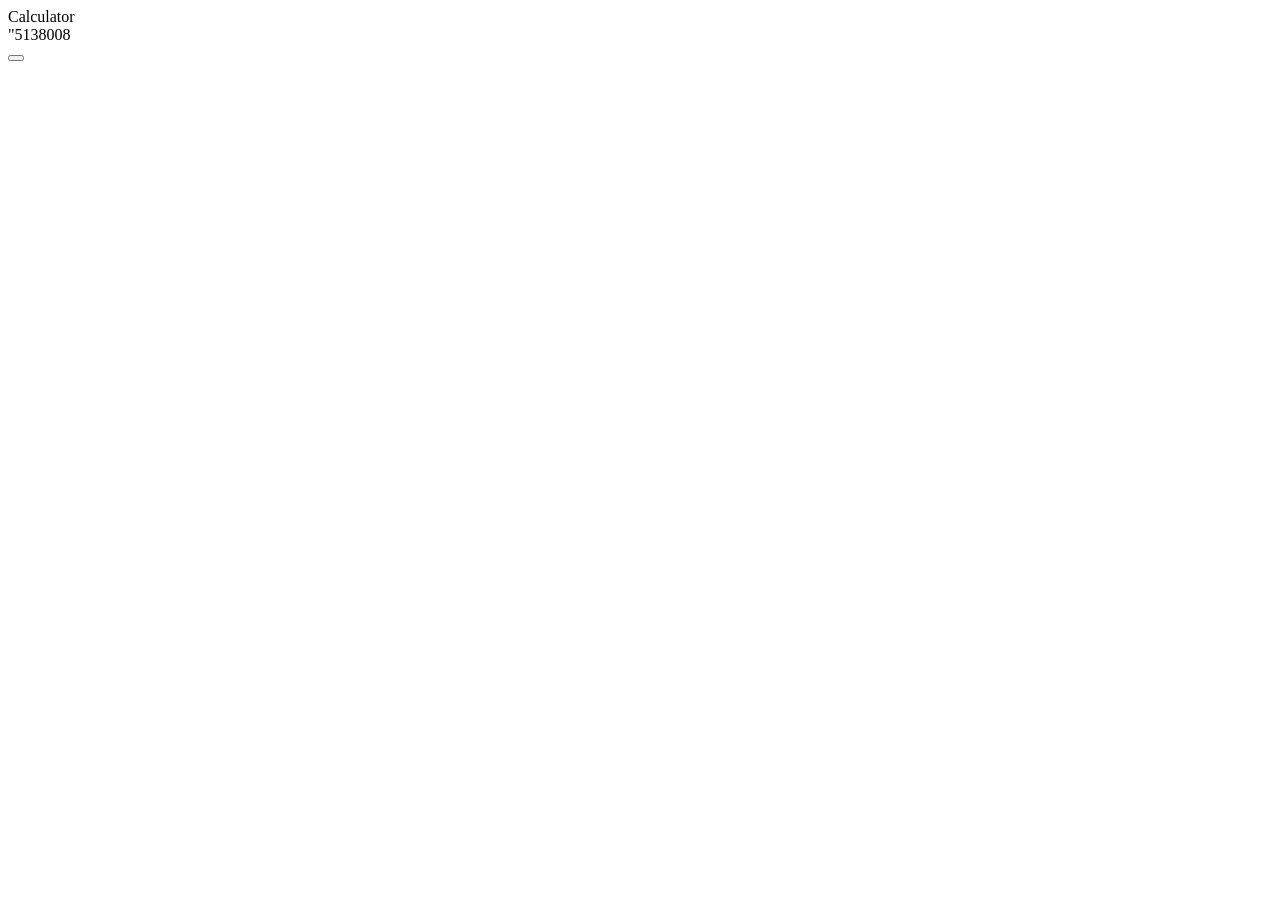
==== index.html @ 68329b82 "Create documents and fill in HTML boilerplate." ====
<!DOCTYPE html>
<html lang="en">
<head>
    <meta charset="UTF-8">
    <meta http-equiv="X-UA-Compatible" content="IE=edge">
    <meta name="viewport" content="width=device-width, initial-scale=1.0">
    <title>Calculator</title>
    <link rel="stylesheet" href="styles.css">
</head>
<body class="body">
    <div class="header">Calculator</div>
    <div class="container">
        <div class="screenContainer">
            <div class="screen">"5138008</div>
        </div>
        <div class="buttonsContainer">
            <button></button>
        </div>
    </div>

    <script src="javascript.js"></script>
</body>
</html>
---- styles.css ----
.calculator {
display: grid;
width: 400px;
grid-gap: 25px;
height: 100px;
}

/* grid-row: (1,100px) was the only way to control height */
.calculator-screen {
grid-row: (1,100px);
text-align: right;
padding: 20px;
font-size: 30px;
}

/* make grid for the buttons, calling rows first makes difference to display */
.calculator-keys {
display: grid;
grid-template-rows: repeat(5, 80px);
grid-template-columns: repeat(4,100px);
grid-gap: 25px;
}

/*make clear and zero buttons span 3 columns*/
.is-clear {
grid-column: span 3;
}

/*make plus button span 2 rows*/
.is-equal, .is-zero {
grid-column: span 2;
}
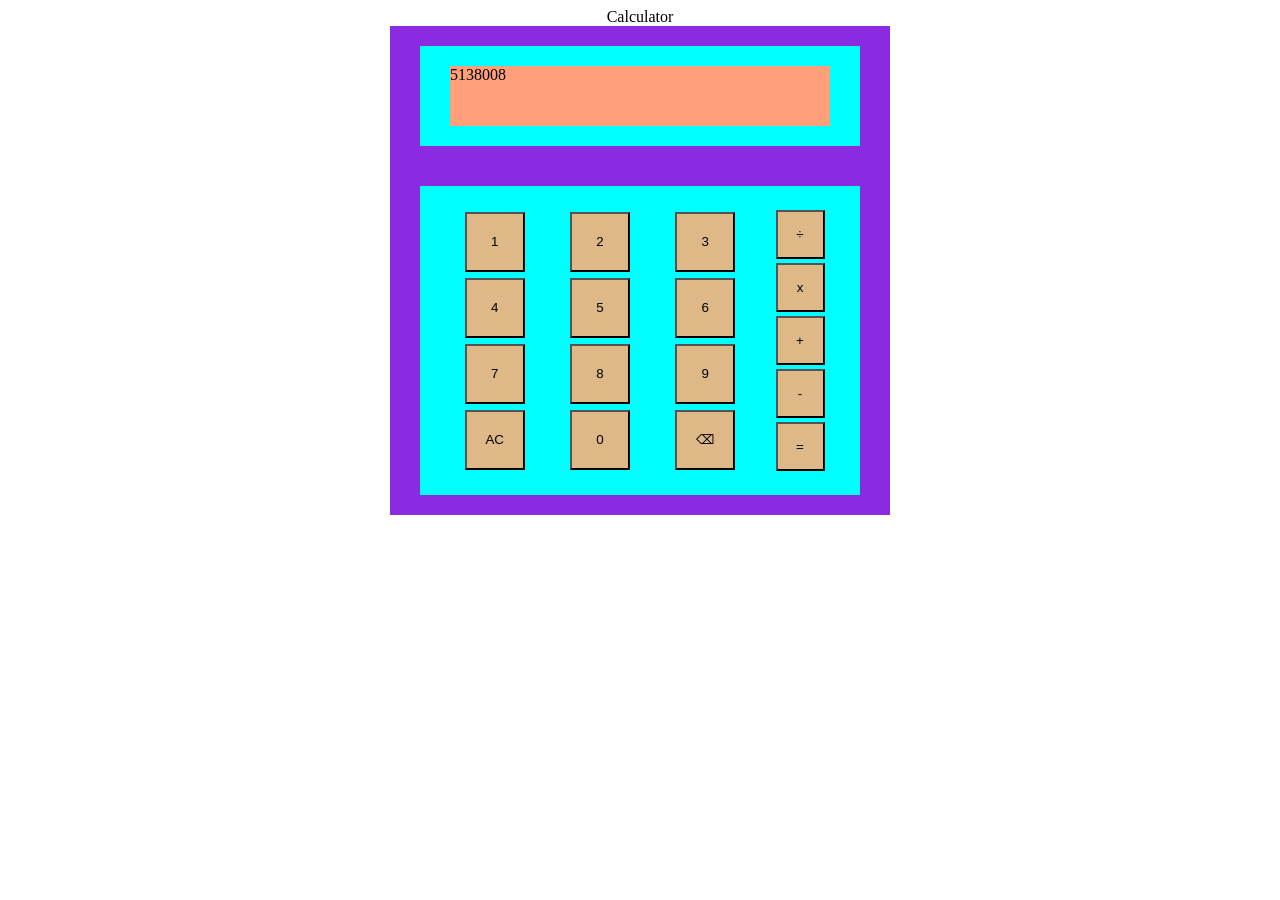
==== commit 4d63331f: "Add basic layout for calculator and apply flexbox." ====
--- a/index.html
+++ b/index.html
@@ -10,12 +10,47 @@
 <body class="body">
     <div class="header">Calculator</div>
     <div class="container">
-        <div class="screenContainer">
-            <div class="screen">"5138008</div>
+        <!-- CONTAINER FOR DISPLAY -->
+        <div class="displayContainer">
+            <div id="display">5138008</div>
         </div>
-        <div class="buttonsContainer">
-            <button></button>
+
+        <!-- CONTAINER FOR BUTTONS -->
+        <div class="btnsContainer">
+            <div class = "numbersContainer">
+                <div class = "numRow">
+                    <button class = "numBtn" id ="one">1</button>
+                    <button class = "numBtn" id ="two">2</button>
+                    <button class = "numBtn" id ="three">3</button>
+                </div>
+                <div class = "numRow">
+                    <button class = "numBtn" id ="four">4</button>
+                    <button class = "numBtn" id ="five">5</button>
+                    <button class = "numBtn" id ="six">6</button>
+                </div>
+                <div class = "numRow">
+                    <button class = "numBtn" id ="seven">7</button>
+                    <button class = "numBtn" id ="eight">8</button>
+                    <button class = "numBtn" id ="nine">9</button>
+                </div>
+                <div class = "numRow">
+                    <button class = "numBtn" id ="clear">AC</button>
+                    <button class = "numBtn" id ="zero">0</button>
+                    <button class = "numBtn" id ="backspace">⌫</button>
+                </div>               
+            </div>
+
+            <div class = "opsContainer">
+                <div class = "opsCol">
+                    <button class = "opsBtn" id ="div">÷</button>
+                    <button class = "opsBtn" id ="mult">x</button>
+                    <button class = "opsBtn" id ="plus">+</button>
+                    <button class = "opsBtn" id ="minus">-</button>
+                    <button class = "opsBtn" id ="equals">=</button>
+                </div>
         </div>
+
+
     </div>
 
     <script src="javascript.js"></script>
--- a/styles.css
+++ b/styles.css
@@ -1,32 +1,78 @@
-.calculator {
-display: grid;
-width: 400px;
-grid-gap: 25px;
-height: 100px;
+.body {
+    display: flex;
+    flex-direction: column;
+    align-items: center;
+}
+.container {
+    display: flex;
+    flex-direction: column;
+    justify-items: center;
+    align-items: center;
+    width: 500px;
+    height: fit-content;
+    background-color: blueviolet;
 }
 
-/* grid-row: (1,100px) was the only way to control height */
-.calculator-screen {
-grid-row: (1,100px);
-text-align: right;
-padding: 20px;
-font-size: 30px;
+.displayContainer {
+    width: 80%;
+    display: flex;
+    justify-content: center;
+    padding: 20px;
+    background-color: aqua;
+    margin: 20px;
 }
 
-/* make grid for the buttons, calling rows first makes difference to display */
-.calculator-keys {
-display: grid;
-grid-template-rows: repeat(5, 80px);
-grid-template-columns: repeat(4,100px);
-grid-gap: 25px;
+#display {
+    width: 95%;
+    height: 60px;
+    background-color: lightsalmon;
 }
 
-/*make clear and zero buttons span 3 columns*/
-.is-clear {
-grid-column: span 3;
+.btnsContainer {
+    width: 80%;
+    display: flex;
+    justify-content: center;
+    padding: 20px;
+    margin: 20px;
+    background-color: aqua;
+    align-items: center;
 }
 
-/*make plus button span 2 rows*/
-.is-equal, .is-zero {
-grid-column: span 2;
+.numbersContainer {
+    width: 80%;
+    height: fit-content;
 }
+
+.opsContainer {
+    width: 20%;
+    height: fit-content;
+}
+
+.opsCol {
+    display: flex;
+    flex-direction: column;
+    margin: 2px;
+    align-items: center;
+    
+}
+
+.numRow {
+    display:flex;
+    margin: 2px;
+    justify-content: space-around;
+}
+
+.numBtn {
+    background-color: burlywood;
+    margin: 2px;
+    height: 60px;
+    width: 60px;
+    
+}
+
+.opsBtn {
+    background-color: burlywood;
+    margin: 2px;
+    height: 49px;
+    width: 49px;
+}
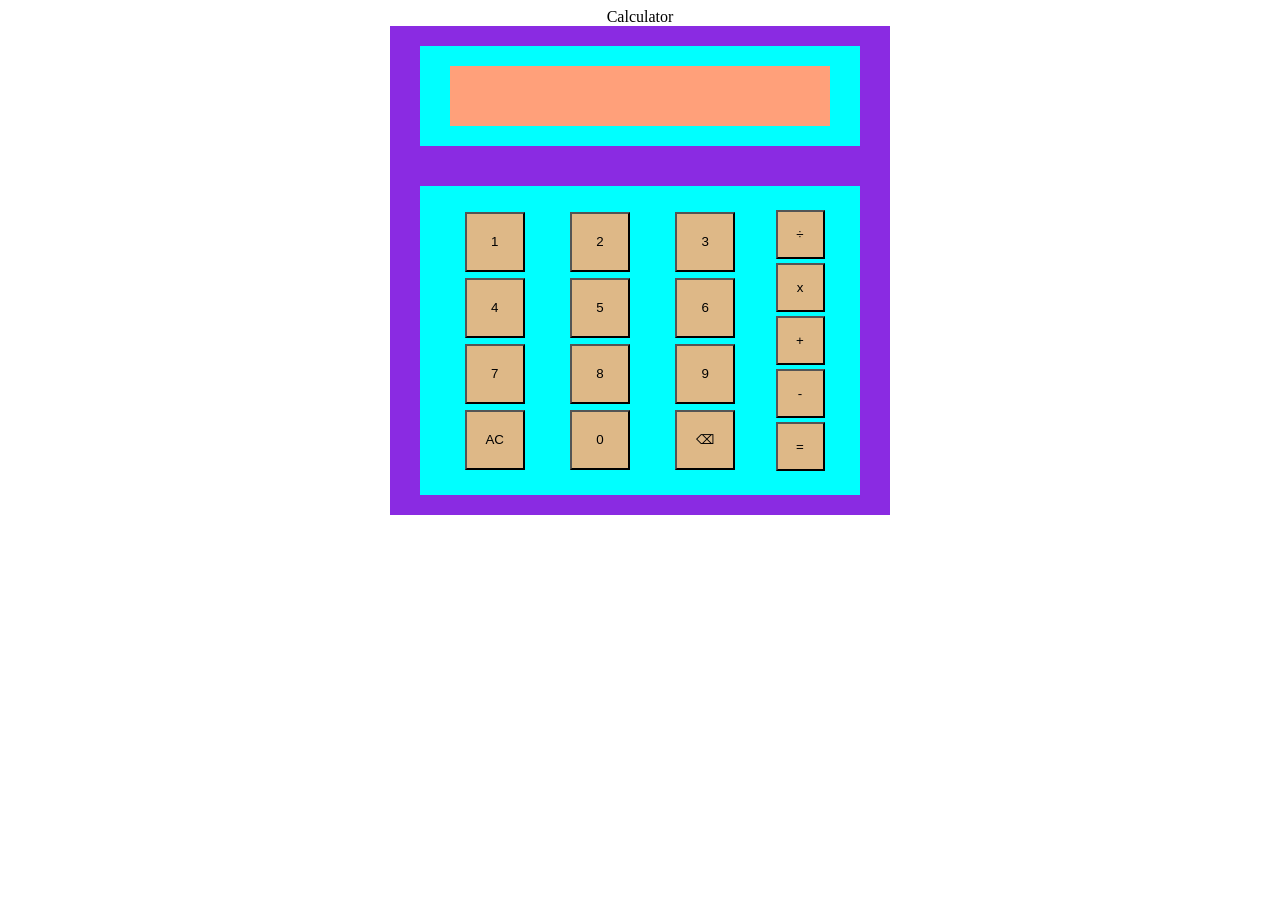
==== commit 962490c9: "Add data-id and onclick to buttons to populate calculator display." ====
--- a/index.html
+++ b/index.html
@@ -12,40 +12,40 @@
     <div class="container">
         <!-- CONTAINER FOR DISPLAY -->
         <div class="displayContainer">
-            <div id="display">5138008</div>
+            <div id="display"></div>
         </div>
 
         <!-- CONTAINER FOR BUTTONS -->
         <div class="btnsContainer">
             <div class = "numbersContainer">
                 <div class = "numRow">
-                    <button class = "numBtn" id ="one">1</button>
-                    <button class = "numBtn" id ="two">2</button>
-                    <button class = "numBtn" id ="three">3</button>
+                    <button class = "numBtn" data-id="1" onclick = "select.append(1)" id ="one">1</button>
+                    <button class = "numBtn" data-id="2" onclick = "select.append(2)" id ="two">2</button>
+                    <button class = "numBtn" data-id="3" onclick = "select.append(3)" id ="three">3</button>
                 </div>
                 <div class = "numRow">
-                    <button class = "numBtn" id ="four">4</button>
-                    <button class = "numBtn" id ="five">5</button>
-                    <button class = "numBtn" id ="six">6</button>
+                    <button class = "numBtn" data-id="4" onclick = "select.append(4)" id ="four">4</button>
+                    <button class = "numBtn" data-id="5" onclick = "select.append(5)" id ="five">5</button>
+                    <button class = "numBtn" data-id="6" onclick = "select.append(6)" id ="six">6</button>
                 </div>
                 <div class = "numRow">
-                    <button class = "numBtn" id ="seven">7</button>
-                    <button class = "numBtn" id ="eight">8</button>
-                    <button class = "numBtn" id ="nine">9</button>
+                    <button class = "numBtn" data-id="7" onclick = "select.append(7)" id ="seven">7</button>
+                    <button class = "numBtn" data-id="8" onclick = "select.append(8)" id ="eight">8</button>
+                    <button class = "numBtn" data-id="9" onclick = "select.append(9)" id ="nine">9</button>
                 </div>
                 <div class = "numRow">
-                    <button class = "numBtn" id ="clear">AC</button>
-                    <button class = "numBtn" id ="zero">0</button>
-                    <button class = "numBtn" id ="backspace">⌫</button>
+                    <button class = "numBtn" data-id="AC" onclick = "select.append(1)" id ="clear">AC</button>
+                    <button class = "numBtn" data-id="0" onclick = "select.append(0)" id ="zero">0</button>
+                    <button class = "numBtn" data-id="BS" onclick = "select.append(1)" id ="backspace">⌫</button>
                 </div>               
             </div>
 
             <div class = "opsContainer">
                 <div class = "opsCol">
-                    <button class = "opsBtn" id ="div">÷</button>
-                    <button class = "opsBtn" id ="mult">x</button>
-                    <button class = "opsBtn" id ="plus">+</button>
-                    <button class = "opsBtn" id ="minus">-</button>
+                    <button class = "opsBtn" onclick = "select.append('÷')" id ="div">÷</button>
+                    <button class = "opsBtn" onclick = "select.append('x')" id ="mult">x</button>
+                    <button class = "opsBtn" onclick = "select.append('+')" id ="plus">+</button>
+                    <button class = "opsBtn" onclick = "select.append('-')" id ="minus">-</button>
                     <button class = "opsBtn" id ="equals">=</button>
                 </div>
         </div>
